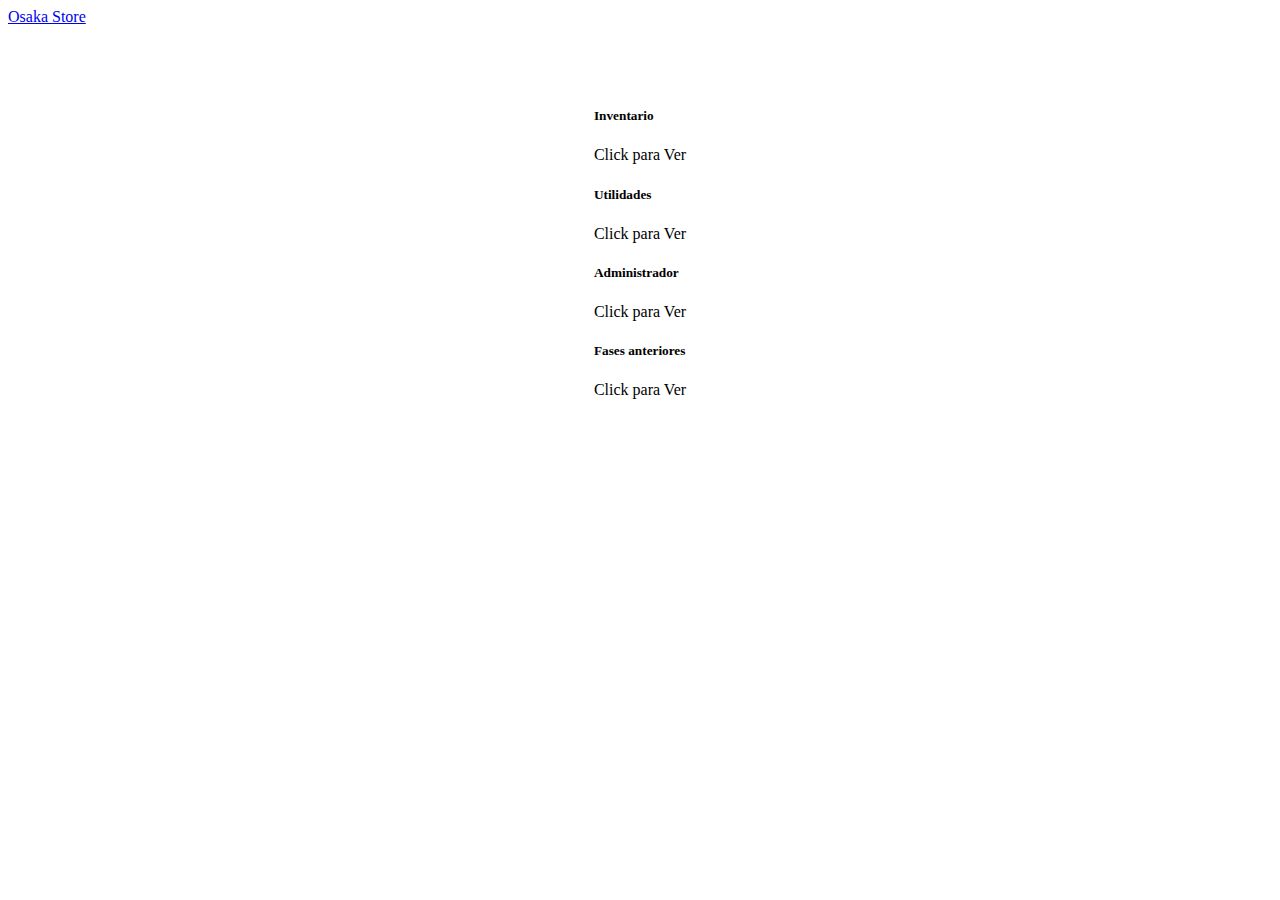
==== index.html @ 3bc928e1 "First Commit[C" ====
<!DOCTYPE html>
<html lang="en">
  <head>
    <meta charset="utf-8" />
    <meta
      name="viewport"
      content="width=device-width, initial-scale=1, shrink-to-fit=no"
    />
    <link rel="stylesheet" type="text/css" href="./css/styles.css" />

    <!-- Bootstrap CSS -->
    <link
      rel="stylesheet"
      href="https://stackpath.bootstrapcdn.com/bootstrap/4.5.0/css/bootstrap.min.css"
      integrity="sha384-9aIt2nRpC12Uk9gS9baDl411NQApFmC26EwAOH8WgZl5MYYxFfc+NcPb1dKGj7Sk"
      crossorigin="anonymous"
    />

    <title>Dashboard</title>
  </head>
  <body>
    <nav class="navbar navbar-expand-lg navbar-light bg-light">
      <a class="navbar-brand" href="#">Osaka Store</a>
    </nav>

    <div class="principal-container">
      <div class="container">
        <div class="row">
          <div class="col-md-6 col-lg-3">
            <div
              class="card bg-light mb-3"
              onclick="redirect('./Inventario/inventario.html')"
            >
              <div class="card-body">
                <h5 class="card-title">Inventario</h5>
                <p class="card-text">Click para Ver</p>
              </div>
            </div>
          </div>
          <div class="col-md-6 col-lg-3">
            <div
              class="card bg-light mb-3"
              onclick="redirect('./Utilidades/utilidades.html')"
            >
              <div class="card-body">
                <h5 class="card-title">Utilidades</h5>
                <p class="card-text">Click para Ver</p>
              </div>
            </div>
          </div>
          <div class="col-md-6 col-lg-3">
            <div
              class="card bg-light mb-3"
              onclick="redirect('./Administrador/administrador.html')"
            >
              <div class="card-body">
                <h5 class="card-title">Administrador</h5>
                <p class="card-text">Click para Ver</p>
              </div>
            </div>
          </div>
          <div class="col-md-6 col-lg-3">
            <div
              class="card bg-light mb-3"
              onclick="redirect('./Fases-Anteriores/fasesAnteriores.html')"
            >
              <div class="card-body">
                <h5 class="card-title">Fases anteriores</h5>
                <p class="card-text">Click para Ver</p>
              </div>
            </div>
          </div>
        </div>
      </div>
    </div>

    <script type="text/javascript" src="./Js/redirect.js"></script>

    <script
      src="https://code.jquery.com/jquery-3.5.1.slim.min.js"
      integrity="sha384-DfXdz2htPH0lsSSs5nCTpuj/zy4C+OGpamoFVy38MVBnE+IbbVYUew+OrCXaRkfj"
      crossorigin="anonymous"
    ></script>
    <script
      src="https://cdn.jsdelivr.net/npm/popper.js@1.16.0/dist/umd/popper.min.js"
      integrity="sha384-Q6E9RHvbIyZFJoft+2mJbHaEWldlvI9IOYy5n3zV9zzTtmI3UksdQRVvoxMfooAo"
      crossorigin="anonymous"
    ></script>
    <script
      src="https://stackpath.bootstrapcdn.com/bootstrap/4.5.0/js/bootstrap.min.js"
      integrity="sha384-OgVRvuATP1z7JjHLkuOU7Xw704+h835Lr+6QL9UvYjZE3Ipu6Tp75j7Bh/kR0JKI"
      crossorigin="anonymous"
    ></script>
  </body>
</html>
---- css/styles.css ----
.principal-container {
  margin-top: 60px;
  justify-content: center;
  display: flex;
}

.secondary-container {
  margin-top: 10px;
  justify-content: center;
  display: flex;
  margin-bottom: 40px;
}

.card-body:hover {
  box-shadow: 0 0.5rem 1rem rgba(0, 0, 0, 0.15) !important;
  cursor: pointer;
}

.card-body {
  width: 100%;
}

.row {
  margin: 10px;
}

.cards-options {
  margin-bottom: 10px;
}

.title-container{
  margin-top: 30px;
  justify-content: center;
  display: flex;
}
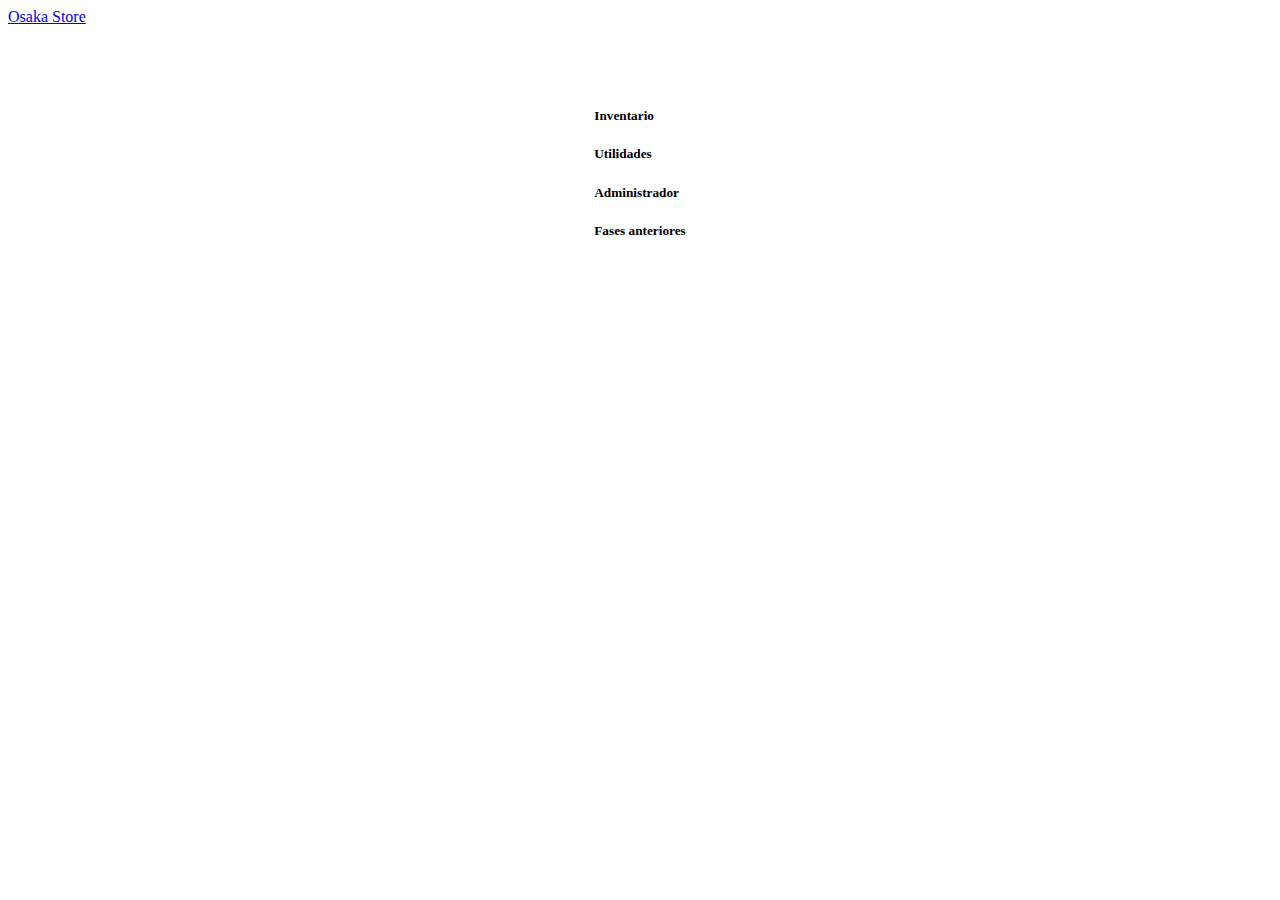
==== commit 48eef9c8: "Eliminando el click para ver en las tarjetas" ====
--- a/index.html
+++ b/index.html
@@ -33,7 +33,6 @@
             >
               <div class="card-body">
                 <h5 class="card-title">Inventario</h5>
-                <p class="card-text">Click para Ver</p>
               </div>
             </div>
           </div>
@@ -44,7 +43,6 @@
             >
               <div class="card-body">
                 <h5 class="card-title">Utilidades</h5>
-                <p class="card-text">Click para Ver</p>
               </div>
             </div>
           </div>
@@ -55,7 +53,6 @@
             >
               <div class="card-body">
                 <h5 class="card-title">Administrador</h5>
-                <p class="card-text">Click para Ver</p>
               </div>
             </div>
           </div>
@@ -66,7 +63,6 @@
             >
               <div class="card-body">
                 <h5 class="card-title">Fases anteriores</h5>
-                <p class="card-text">Click para Ver</p>
               </div>
             </div>
           </div>
